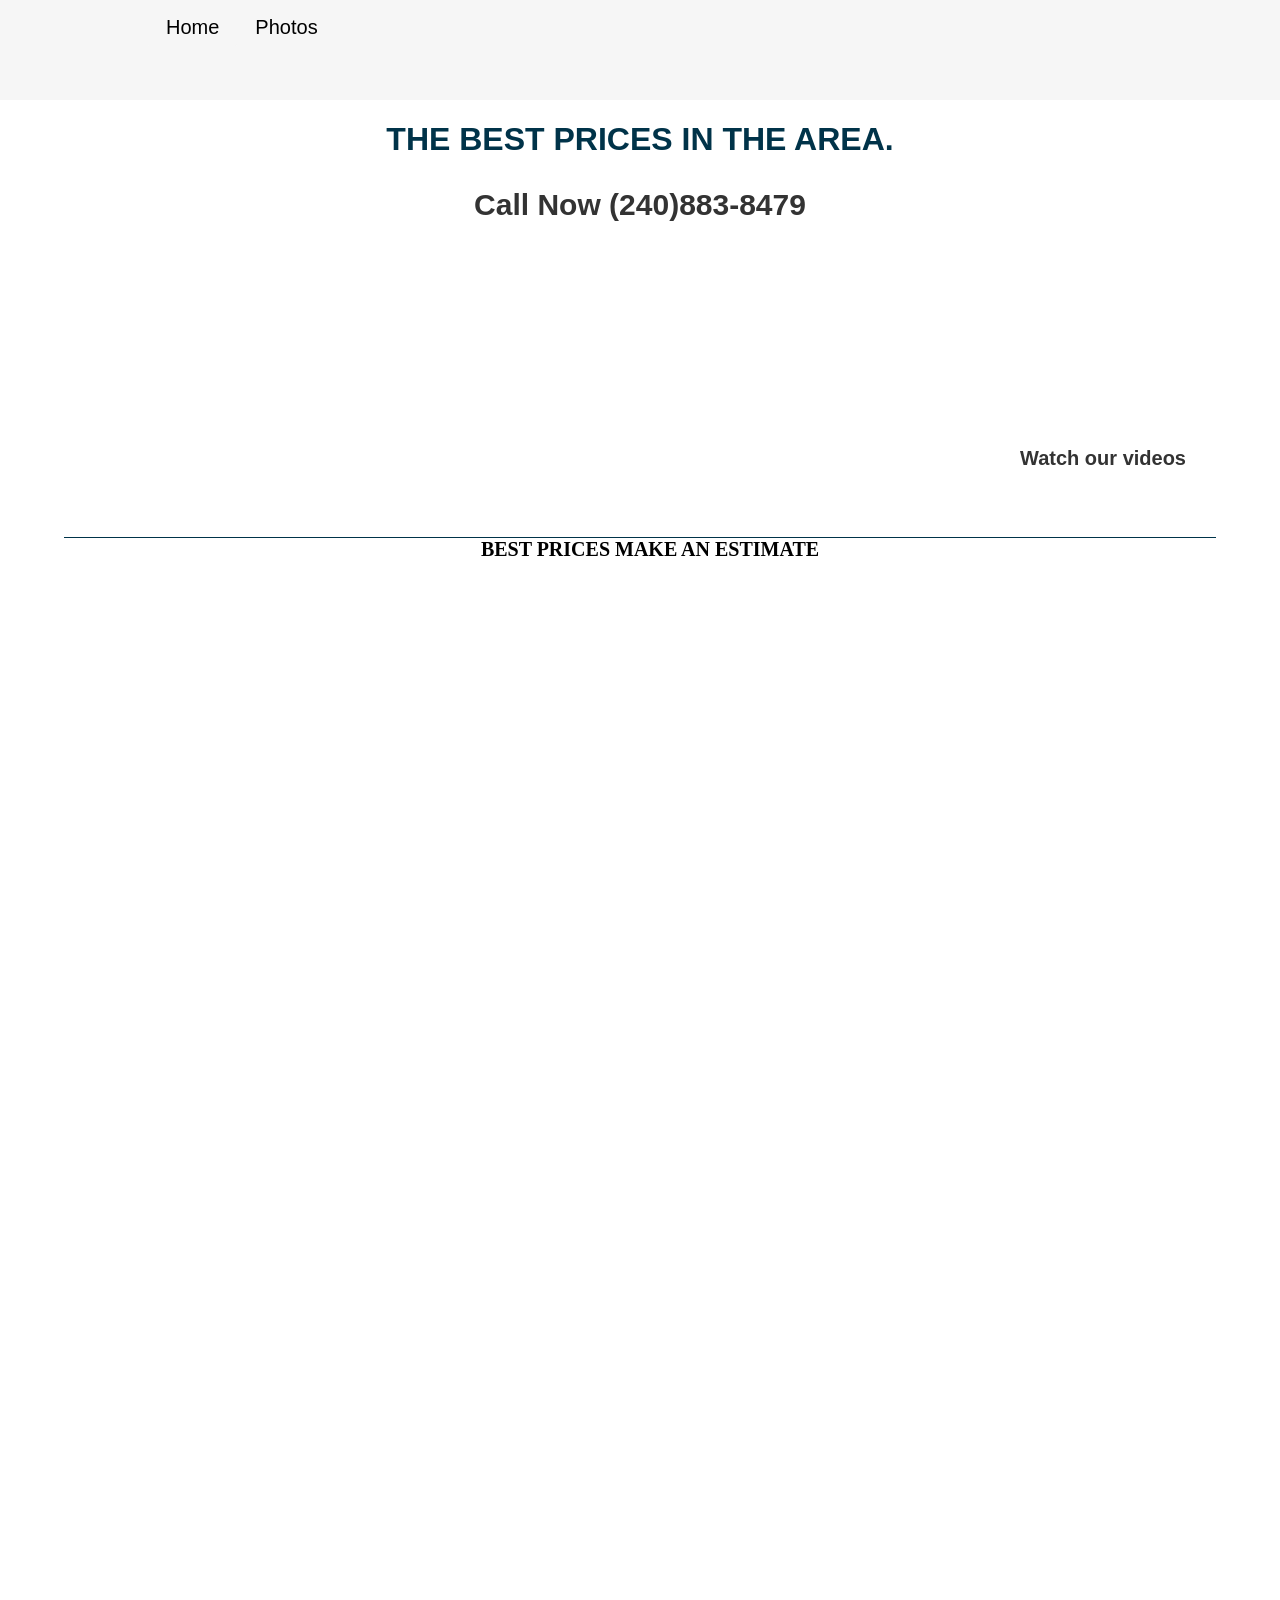
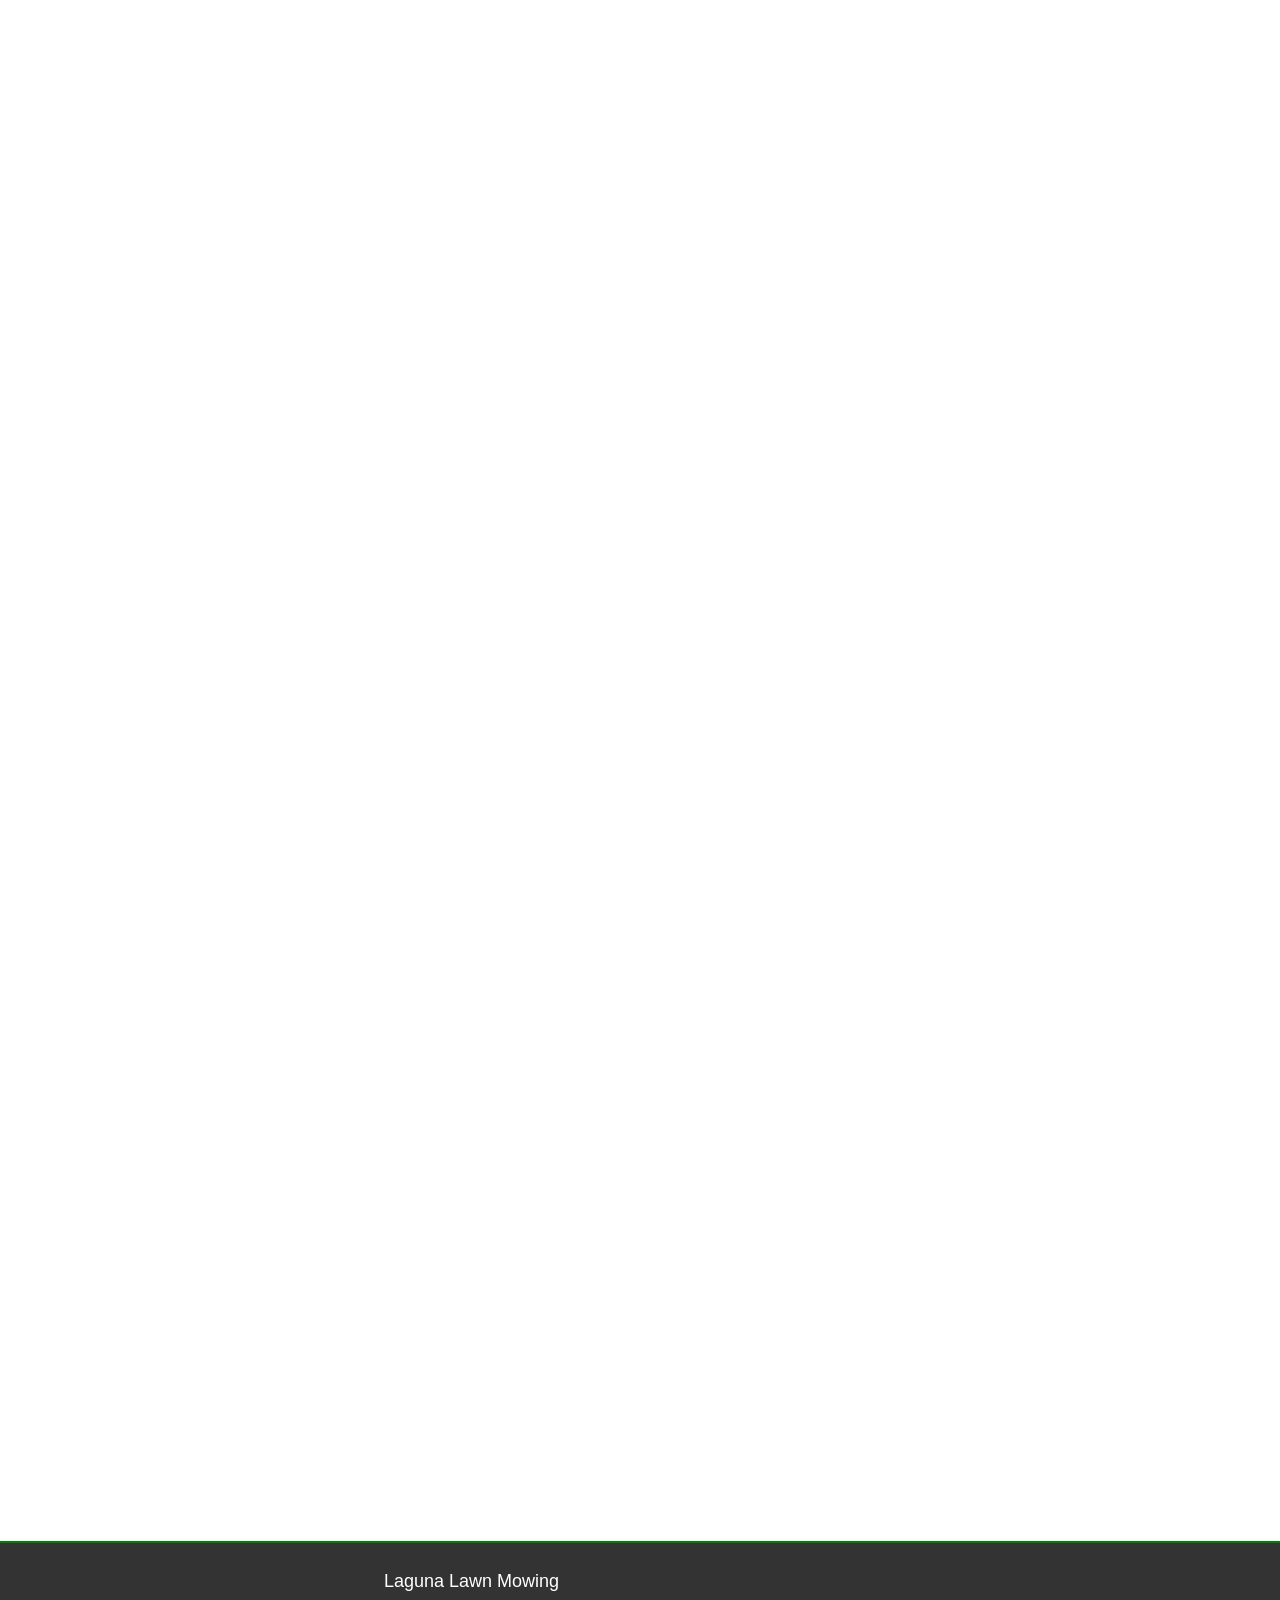
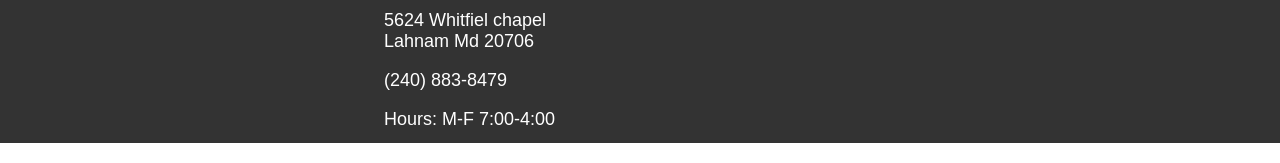
==== index.html @ 352f09ca "Merge 63fa995ac8798694d3d20aa35bd9de61f1090d21 into 440c9c8cb328d9aa0fcb6ef1fbfdeb93b7e15bc6" ====
<!DOCTYPE html>
<html lang="en">
<head>
  <meta charset="UTF-8">
  <meta name="viewport" content="width=device-width, initial-scale=1.0">
  <meta name="author" content="miguel laguna">
  <meta name="robots" content="index,follow,all" />
  <meta name="description" content="good grass, laguna lawn services, miguel laguna lawn mowing, call now 2408838479">
   
  <link rel="stylesheet" href="style.css">
   <link rel="stylesheet" href="@media.css">
  <link rel="shortcut icon" href="https://img.icons8.com/fluency/48/flower-doodle.png" type="image/x-icon">
  <title>Laguna mowing y leaf removal</title>
  <meta name="google-site-verification" content="T8dWDlmSWKZu7CS64mAmJMZPfo4ecCNrWEgENV6_4Bk" />
   <meta name="google-site-verification" content="googled997cd24fcb2db6c.html" />
</head>
<body>
  <header>
    <nav class="navbar"  >
      <ul>
        <li><a id="caveza" href="#">Home</a></li>
        <li><a href="https://lagunalawnservice.com/photos">Photos</a></li>
      </ul>
    </nav>
  </header>
  <main>
    <div class="photo">
      <h1>THE BEST PRICES IN THE AREA.</h1>
      <p>Call Now (240)883-8479</p>
    </div>

   <div class="videos">
    <h2>Watch our videos</h2>
    
  </main>
  <div class="nombre">
    BEST PRICES MAKE AN ESTIMATE
  </div>
  <div class="video">
    <iframe  src="https://www.youtube.com/embed/tJaU8Ak5j24?si=Ohnnw8duPQNlnwSG" title="YouTube video player" frameborder="0" allow="accelerometer; autoplay; clipboard-write; encrypted-media; gyroscope; picture-in-picture; web-share" referrerpolicy="strict-origin-when-cross-origin" allowfullscreen></iframe>
  </div>
  <div class="video">
    <iframe   src="https://www.youtube.com/embed/QzAbZ600_Go?si=ip_DuomSsXMpI-xb" title="YouTube video player" frameborder="0" allow="accelerometer; autoplay; clipboard-write; encrypted-media; gyroscope; picture-in-picture; web-share" referrerpolicy="strict-origin-when-cross-origin" allowfullscreen></iframe>
  </div>
  <div class="video">
    <iframe   src="https://www.youtube.com/embed/b6ng5gsM3Y8?si=KprIq2UF0KbcbHRH" title="YouTube video player" frameborder="0" allow="accelerometer; autoplay; clipboard-write; encrypted-media; gyroscope; picture-in-picture; web-share" referrerpolicy="strict-origin-when-cross-origin" allowfullscreen></iframe>
  </div>
  <div class="video">
    <iframe   src="https://www.youtube.com/embed/BbWL_jB8okg?si=-hkc6hrRdoE_owzj" title="YouTube video player" frameborder="0" allow="accelerometer; autoplay; clipboard-write; encrypted-media; gyroscope; picture-in-picture; web-share" referrerpolicy="strict-origin-when-cross-origin" allowfullscreen></iframe>
  </div>
 
  <div class="video">
    <iframe   src="https://www.youtube.com/embed/juN9Whw1wwA?si=ikCiHgxEAh2pkXAu" title="YouTube video player" frameborder="0" allow="accelerometer; autoplay; clipboard-write; encrypted-media; gyroscope; picture-in-picture; web-share" referrerpolicy="strict-origin-when-cross-origin" allowfullscreen></iframe>
  </div>
  <div class="video">
    <iframe   src="https://www.youtube.com/embed/aP_TC80bDn0?si=E82ePBy9wN7UVjr0" title="YouTube video player" frameborder="0" allow="accelerometer; autoplay; clipboard-write; encrypted-media; gyroscope; picture-in-picture; web-share" referrerpolicy="strict-origin-when-cross-origin" allowfullscreen></iframe>
  </div>
  <footer>
    <div class="piepagina">
      <p>Laguna Lawn Mowing</p>
      <p>5624 Whitfiel chapel <br>Lahnam Md 20706</p>
      <a href="tel:12408838479">(240) 883-8479</a>
      <p>Hours: M-F 7:00-4:00</p>
    </div>
  </footer>
  <script src="script.js"></script>
</body>
</html>
---- style.css ----
body{
  padding: 0;
  margin: 0;
}
header{
  background-color: #f6f6f6;
  width: 100%;
  height: 100px;
  overflow: hidden;
  position: -webkit-sticky;
  position: sticky;
  top: 0;
}
ul{
  background-color: #f6f6f6;
  overflow: hidden; 
  width: 80%;
  height: 100px;
  margin-left: auto;
  margin-right: auto;

}
li{
  float: left;
  list-style: none;
}
li a{
  font-size: 20px;
  font-family: Verdana, Geneva, Tahoma, sans-serif;
  padding: 8px 18px;
  text-decoration:none;
  color: #000;
   
}
html{
  scroll-behavior: smooth;
}
#caveza{
  border-radius: .2rem;
}
main .photo {
background-image: url(https://lagunalawnservice.com/img/galeria9.jpg);  
background-size: cover;
background-position: 40%;
width: 100%;
height: 320px;
overflow: hidden;
}
main .photo h1{
color: #003349;
font-family: Verdana, Geneva, Tahoma, sans-serif;
text-align: center;
}
main .photo p{
  color: #333;
  font-family: Verdana, Geneva, Tahoma, sans-serif;
  text-align: center;
  font-size: 30px;
  font-weight: bold;
}

main .videos{
  width: 90%;
  height:100px;
  margin-left: auto;
  margin-right: auto;
  border-bottom: 1px solid #003349;
}
main .videos h2{
  text-align: right;
  margin-right: 20px;
  padding: 10px 10px;
  font-size: 20px;
  font-family: Verdana, Geneva, Tahoma, sans-serif;
  font-weight: bold;
  color: #333;
}
main .videos ul{
  width: 80%;
  height: 200px;
   
}
main .videos ul li{
  float: left;
}
main .videos ul li a{
  color: #003349;
  padding: 18px 18px;
  font-family: Verdana, Geneva, Tahoma, sans-serif;
  line-height: 140px;
  text-align: right;
}
.nombre{
  text-align:center;
  margin-left: 20px;
  font-size: 20px;
  font-weight: bolder;
  font-family: Georgia, 'Times New Roman', Times, serif;
}
.video{
   
  width: 60%;
  height: 560px;
  margin-top: 100px;
  margin-left: auto;
  margin-right: auto;
  border-radius: .2rem;
}
.video iframe{
  height: 560px;
  width: 100%;
   
  border-radius: .2rem;
}
footer {
  width: 100%;
  height: 200px;
  background-color: #333;
  margin-top: 220px;
   
}
footer{
   border-top: 2px solid green;
}
footer .piepagina{
width: 40%;
height: 200px;
margin-left: auto;
margin-right: auto;
padding: 10px 10px; 
 
}
footer .piepagina p{
  font-family: Verdana, Geneva, Tahoma, sans-serif;
  font-size: 18px;
  color: #fff;
}
footer .piepagina a{
  text-decoration: none;
  font-family: Verdana, Geneva, Tahoma, sans-serif;
  font-size: 18px;
  color: #fff;
}
---- @media.css ----
@media (min-width:320px) and (max-width:1000px){
ul{
  width: 94%;
  height: 100px;
  margin-left: auto;
  margin-right: auto;

}
li{
  float: left;
  list-style: none;
}
li a{
  font-size: 18px;
  font-family: Verdana, Geneva, Tahoma, sans-serif;
  padding: 2px 2px;
  text-decoration:none;
  color: aliceblue;
  margin-left: 10px;
}
.nombre{
  color: green;
}
.video{
  width: 96%;
  height: 360px;
  margin-top: 40px;
  margin-left: auto;
  margin-right: auto;
  border-radius: .2rem;
}
.video iframe{
  height: 360px;
  width: 100%;
  border-radius: .2rem;
}
footer{
  clear: both;
}
.piepagina{
  clear: both;
}
 
}
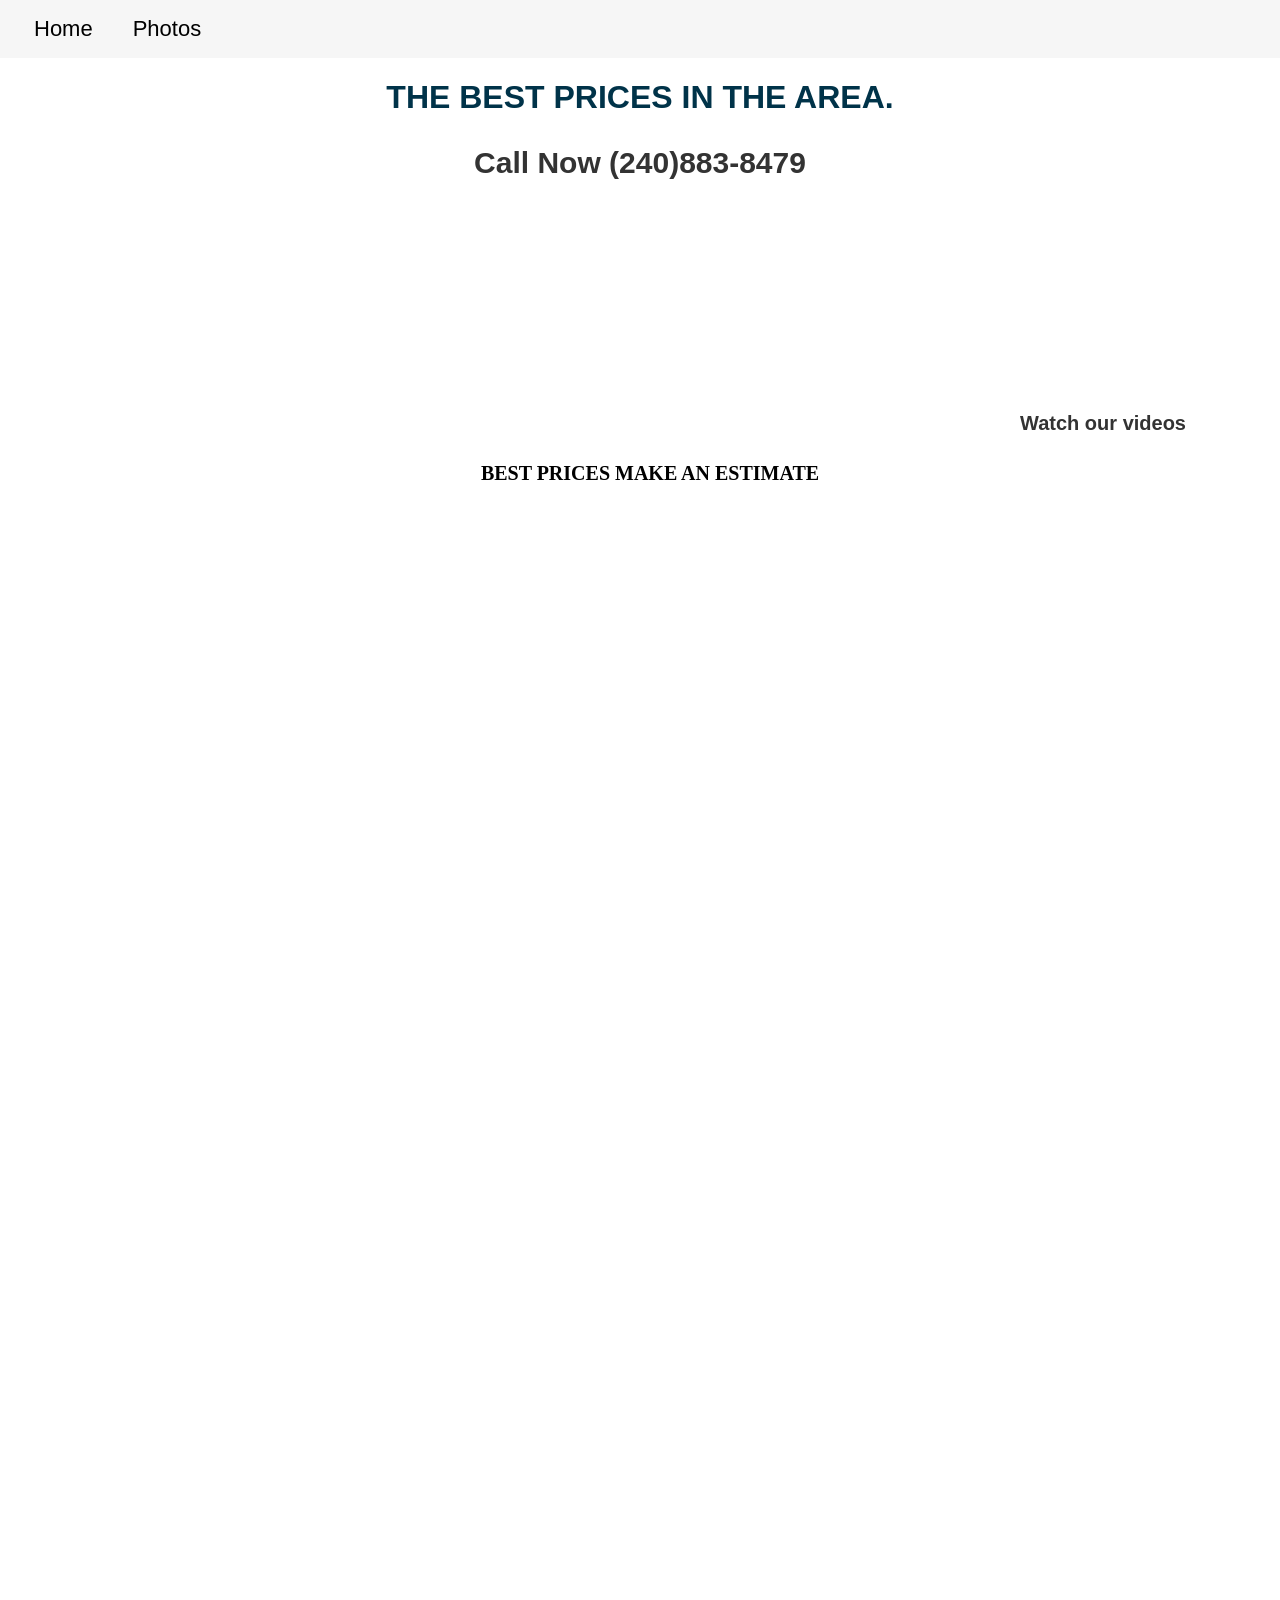
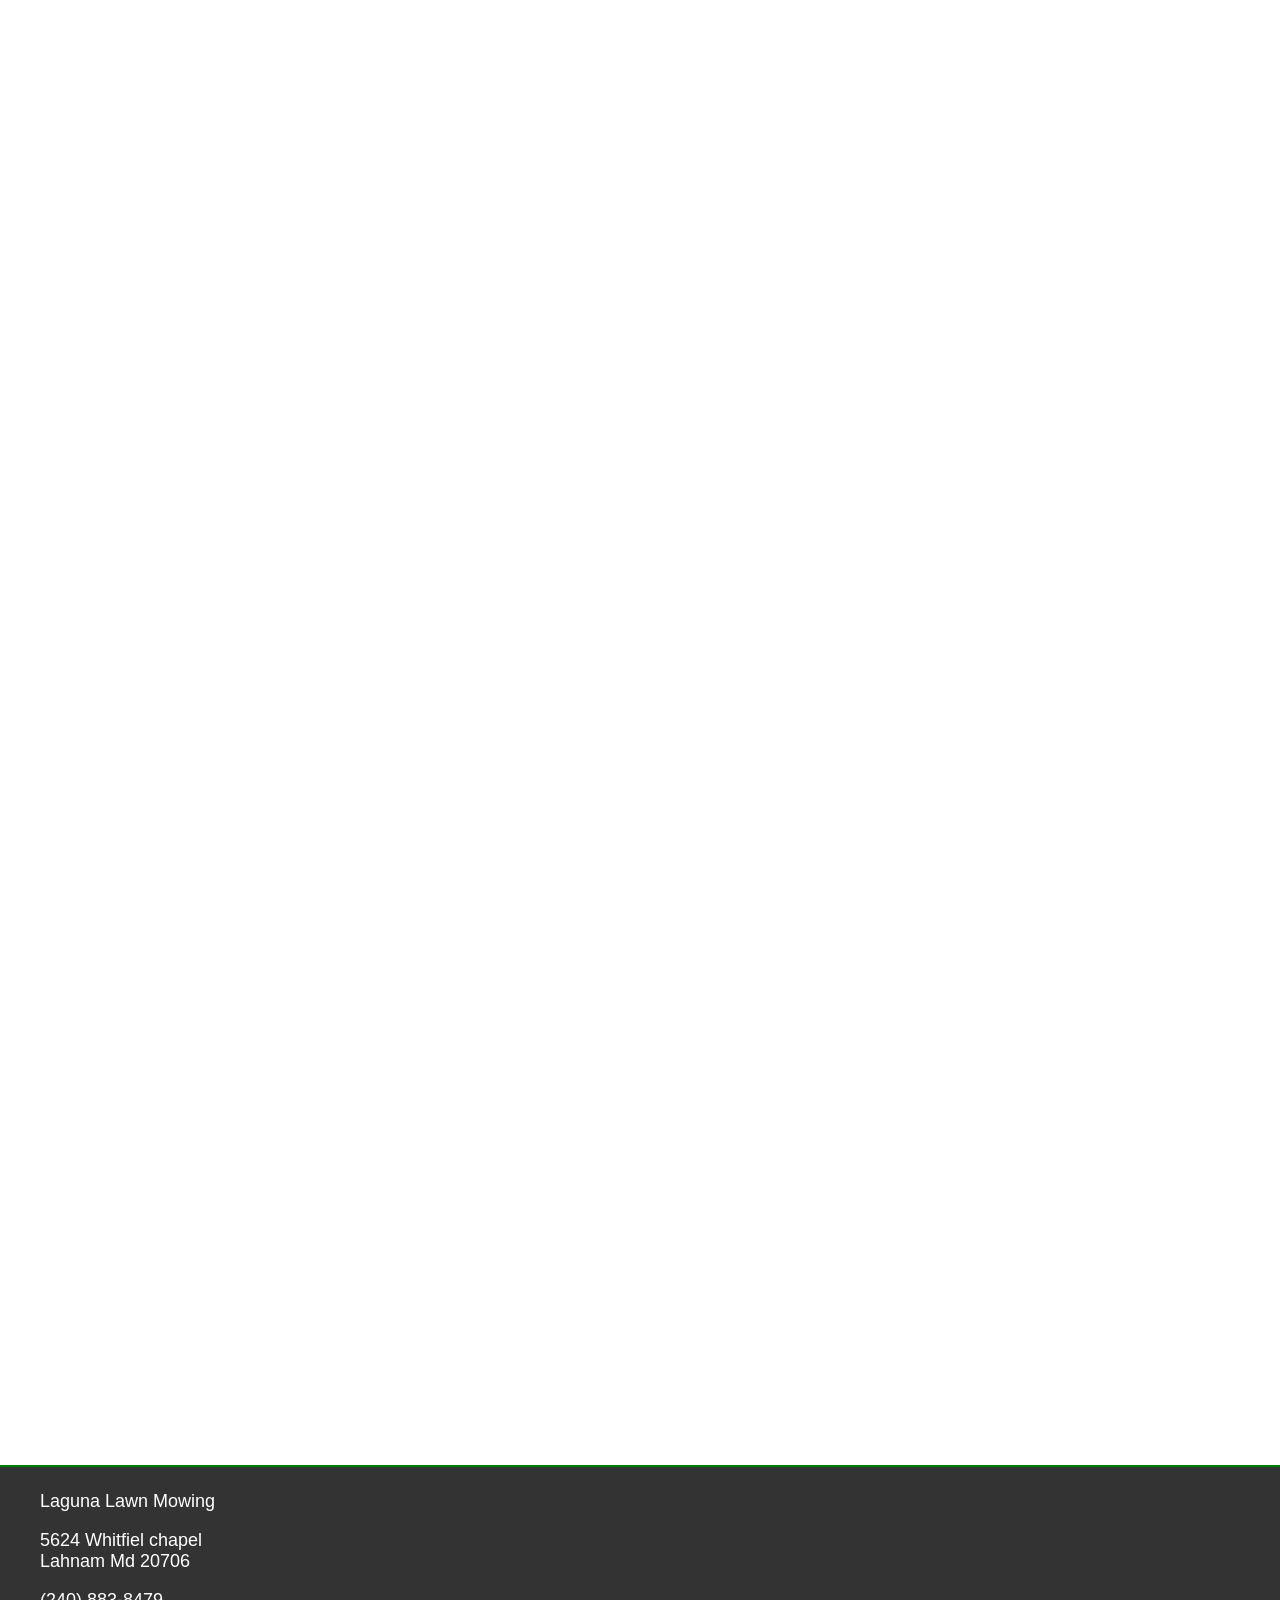
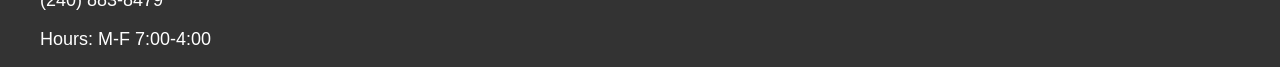
==== commit a54f4b90: "fix" ====
--- a/index.html
+++ b/index.html
@@ -3,10 +3,10 @@
 <head>
   <meta charset="UTF-8">
   <meta name="viewport" content="width=device-width, initial-scale=1.0">
-  <meta name="author" content="miguel laguna">
   <meta name="robots" content="index,follow,all" />
-  <meta name="description" content="good grass, laguna lawn services, miguel laguna lawn mowing, call now 2408838479">
-   
+  <meta name="description" content="good grass, laguna lawn services, miguel laguna lawn mowing">
+    <meta name="description" content="lawn mowing, lahnam md, miguel laguna, leaf removal, the best prices in thr area">
+    <meta name="author" content="Miguel Laguna">
   <link rel="stylesheet" href="style.css">
    <link rel="stylesheet" href="@media.css">
   <link rel="shortcut icon" href="https://img.icons8.com/fluency/48/flower-doodle.png" type="image/x-icon">
@@ -15,14 +15,13 @@
    <meta name="google-site-verification" content="googled997cd24fcb2db6c.html" />
 </head>
 <body>
-  <header>
-    <nav class="navbar"  >
-      <ul>
-        <li><a id="caveza" href="#">Home</a></li>
-        <li><a href="https://lagunalawnservice.com/photos">Photos</a></li>
-      </ul>
-    </nav>
-  </header>
+  <header   class="navbar">
+<nav>
+  <a href="#">Home</a>
+  <a href="/photos">Photos</a>
+</nav>     
+      
+ </header>
   <main>
     <div class="photo">
       <h1>THE BEST PRICES IN THE AREA.</h1>
@@ -31,9 +30,7 @@
 
    <div class="videos">
     <h2>Watch our videos</h2>
-    
-  </main>
-  <div class="nombre">
+     <div class="nombre">
     BEST PRICES MAKE AN ESTIMATE
   </div>
   <div class="video">
@@ -55,6 +52,7 @@
   <div class="video">
     <iframe   src="https://www.youtube.com/embed/aP_TC80bDn0?si=E82ePBy9wN7UVjr0" title="YouTube video player" frameborder="0" allow="accelerometer; autoplay; clipboard-write; encrypted-media; gyroscope; picture-in-picture; web-share" referrerpolicy="strict-origin-when-cross-origin" allowfullscreen></iframe>
   </div>
+  </main>
   <footer>
     <div class="piepagina">
       <p>Laguna Lawn Mowing</p>
--- a/style.css
+++ b/style.css
@@ -2,30 +2,18 @@
   padding: 0;
   margin: 0;
 }
-header{
+.navbar {
   background-color: #f6f6f6;
-  width: 100%;
-  height: 100px;
   overflow: hidden;
   position: -webkit-sticky;
   position: sticky;
   top: 0;
 }
-ul{
-  background-color: #f6f6f6;
-  overflow: hidden; 
-  width: 80%;
-  height: 100px;
-  margin-left: auto;
-  margin-right: auto;
-
-}
-li{
-  float: left;
-  list-style: none;
-}
-li a{
-  font-size: 20px;
+.navbar nav {
+padding: 16px;
+} 
+.navbar nav a{
+  font-size: 22px;
   font-family: Verdana, Geneva, Tahoma, sans-serif;
   padding: 8px 18px;
   text-decoration:none;
@@ -42,7 +30,7 @@
 background-image: url(https://lagunalawnservice.com/img/galeria9.jpg);  
 background-size: cover;
 background-position: 40%;
-width: 100%;
+max-width: 100%;
 height: 320px;
 overflow: hidden;
 }
@@ -60,11 +48,9 @@
 }
 
 main .videos{
-  width: 90%;
-  height:100px;
-  margin-left: auto;
-  margin-right: auto;
-  border-bottom: 1px solid #003349;
+  max-width: 90%;
+  margin: 24px auto;
+  height: auto;
 }
 main .videos h2{
   text-align: right;
@@ -123,11 +109,8 @@
    border-top: 2px solid green;
 }
 footer .piepagina{
-width: 40%;
-height: 200px;
-margin-left: auto;
-margin-right: auto;
-padding: 10px 10px; 
+max-width: 1200px;
+margin: 24px auto;  
  
 }
 footer .piepagina p{
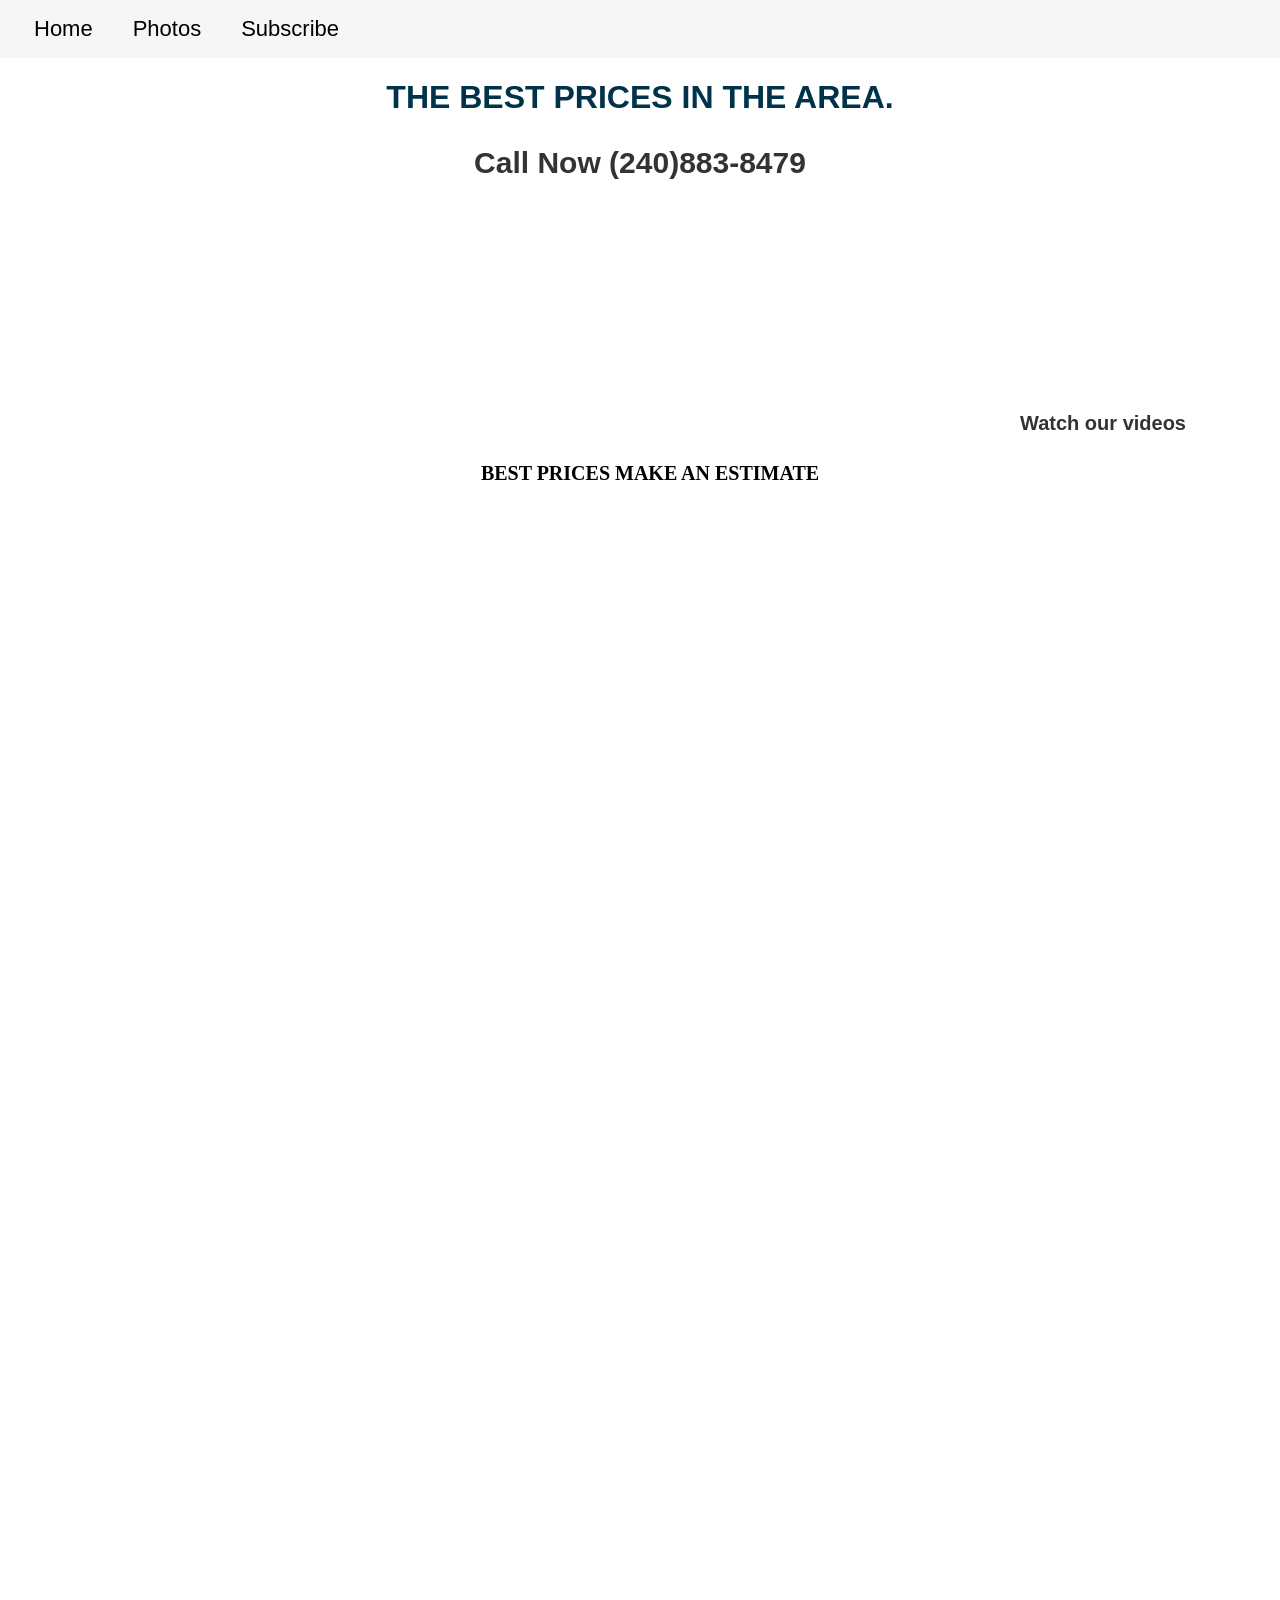
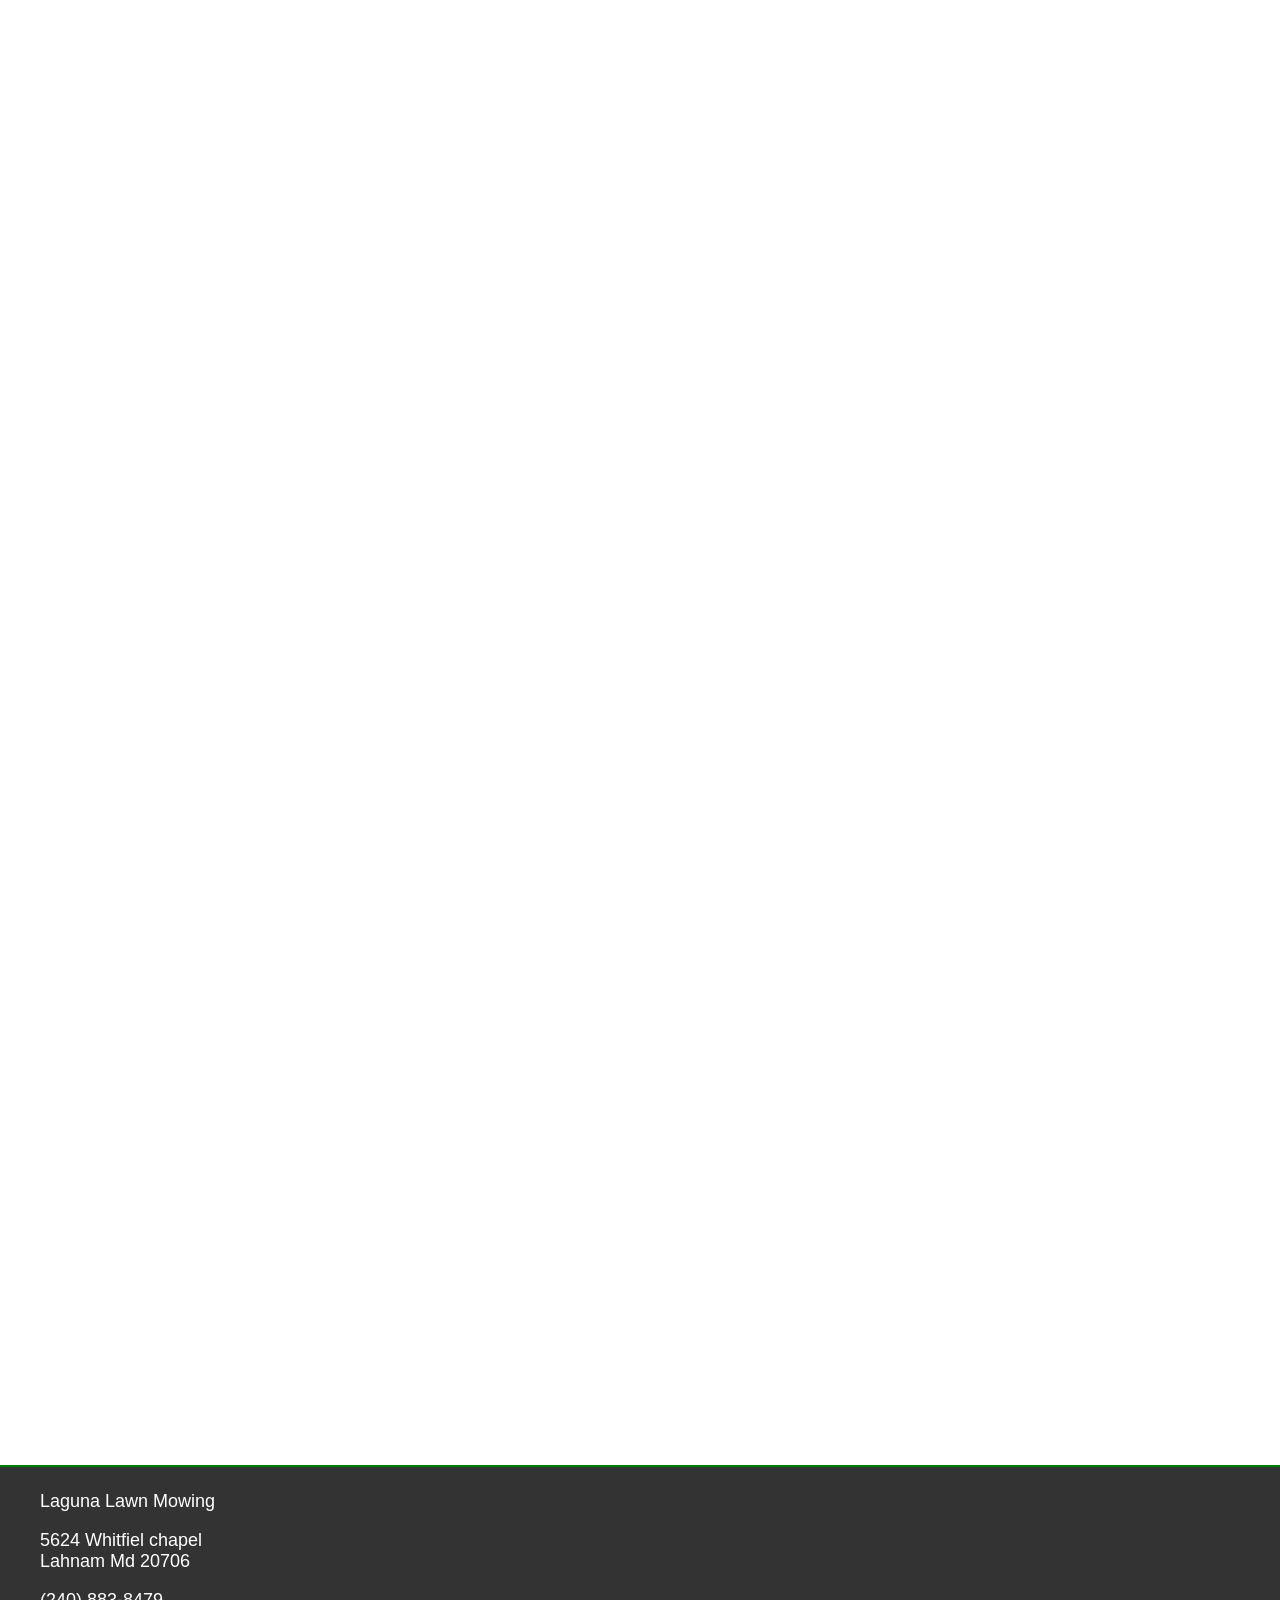
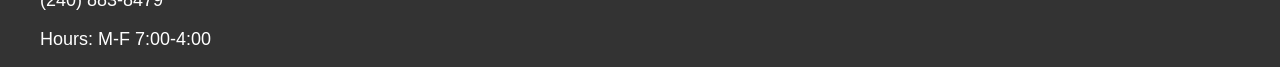
==== commit 90295aaf: "fix-web" ====
--- a/index.html
+++ b/index.html
@@ -17,8 +17,12 @@
 <body>
   <header   class="navbar">
 <nav>
-  <a href="#">Home</a>
+  <a href="#" onclick="return false">Home</a>
   <a href="/photos">Photos</a>
+   <a href="https://www.youtube.com/channel/UC8Q51GWY9f5YsIQyLwNMfbw" target="_blank"  onclick="event.preventDefault();
+            if (confirm('Do you want to subscribe to my YouTube channel?')) {
+                window.open(this.href, '_blank');
+            }">Subscribe</a>
 </nav>     
       
  </header>
@@ -34,10 +38,10 @@
     BEST PRICES MAKE AN ESTIMATE
   </div>
   <div class="video">
-    <iframe  src="https://www.youtube.com/embed/tJaU8Ak5j24?si=Ohnnw8duPQNlnwSG" title="YouTube video player" frameborder="0" allow="accelerometer; autoplay; clipboard-write; encrypted-media; gyroscope; picture-in-picture; web-share" referrerpolicy="strict-origin-when-cross-origin" allowfullscreen></iframe>
+    <iframe  src="https://www.youtube.com/embed/aP_TC80bDn0?si=E82ePBy9wN7UVjr0" title="YouTube video player" frameborder="0" allow="accelerometer; autoplay; clipboard-write; encrypted-media; gyroscope; picture-in-picture; web-share" referrerpolicy="strict-origin-when-cross-origin" allowfullscreen></iframe>
   </div>
   <div class="video">
-    <iframe   src="https://www.youtube.com/embed/QzAbZ600_Go?si=ip_DuomSsXMpI-xb" title="YouTube video player" frameborder="0" allow="accelerometer; autoplay; clipboard-write; encrypted-media; gyroscope; picture-in-picture; web-share" referrerpolicy="strict-origin-when-cross-origin" allowfullscreen></iframe>
+    <iframe   src="https://www.youtube.com/embed/b6ng5gsM3Y8?si=KprIq2UF0KbcbHRH" title="YouTube video player" frameborder="0" allow="accelerometer; autoplay; clipboard-write; encrypted-media; gyroscope; picture-in-picture; web-share" referrerpolicy="strict-origin-when-cross-origin" allowfullscreen></iframe>
   </div>
   <div class="video">
     <iframe   src="https://www.youtube.com/embed/b6ng5gsM3Y8?si=KprIq2UF0KbcbHRH" title="YouTube video player" frameborder="0" allow="accelerometer; autoplay; clipboard-write; encrypted-media; gyroscope; picture-in-picture; web-share" referrerpolicy="strict-origin-when-cross-origin" allowfullscreen></iframe>
